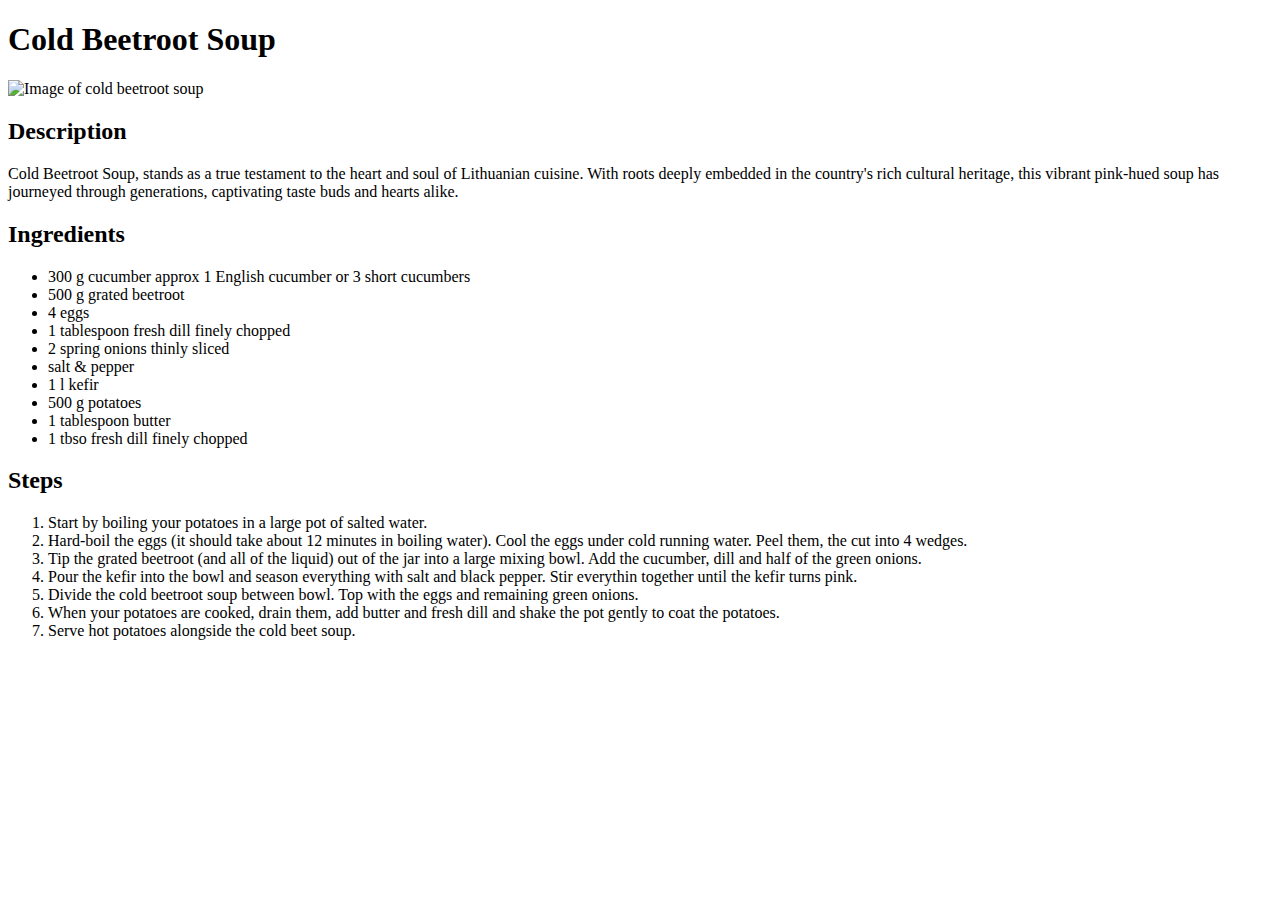
==== recipes/beetsoup.html @ 657c47d1 "Add cold beetroot soup recipe" ====
<!DOCTYPE html>
<html lang="en">
<head>
    <meta charset="UTF-8">
    <meta name="viewport" content="width=device-width, initial-scale=1.0">
    <title>Document</title>
</head>
<body>
    <h1>Cold Beetroot Soup</h1>
    <img src="../images/soup.jpg" width = 400 alt="Image of cold beetroot soup">
    
    <h2>Description</h2>
    
    <p>Cold Beetroot Soup, stands as a true testament to the heart and soul of Lithuanian cuisine. With roots deeply embedded in the country's rich cultural heritage, this vibrant pink-hued soup has journeyed through generations, captivating taste buds and hearts alike. </p>
    
    <h2>Ingredients</h2>
    
    <ul>
        <li>300 g cucumber approx 1 English cucumber or 3 short cucumbers</li>
        <li>500 g grated beetroot</li>
        <li>4 eggs</li>
        <li>1 tablespoon fresh dill finely chopped</li>
        <li>2 spring onions thinly sliced</li>
        <li>salt & pepper</li>
        <li>1 l kefir</li>
        <li>500 g potatoes</li>
        <li>1 tablespoon butter</li>
        <li>1 tbso fresh dill finely chopped</li>   
    </ul>

    <h2>Steps</h2>
    <ol>
        <li>Start by boiling your potatoes in a large pot of salted water.</li>
        <li>Hard-boil the eggs (it should take about 12 minutes in boiling water). Cool the eggs under cold running water. Peel them, the cut into 4 wedges.</li>
        <li>Tip the grated beetroot (and all of the liquid) out of the jar into a large mixing bowl. Add the cucumber, dill and half of the green onions.</li>
        <li>Pour the kefir into the bowl and season everything with salt and black pepper. Stir everythin together until the kefir turns pink.</li>
        <li>Divide the cold beetroot soup between bowl. Top with the eggs and remaining green onions.</li>
        <li>When your potatoes are cooked, drain them, add butter and fresh dill and shake the pot gently to coat the potatoes.</li>
        <li>Serve hot potatoes alongside the cold beet soup.</li>
    </ol>

</body>
</html>
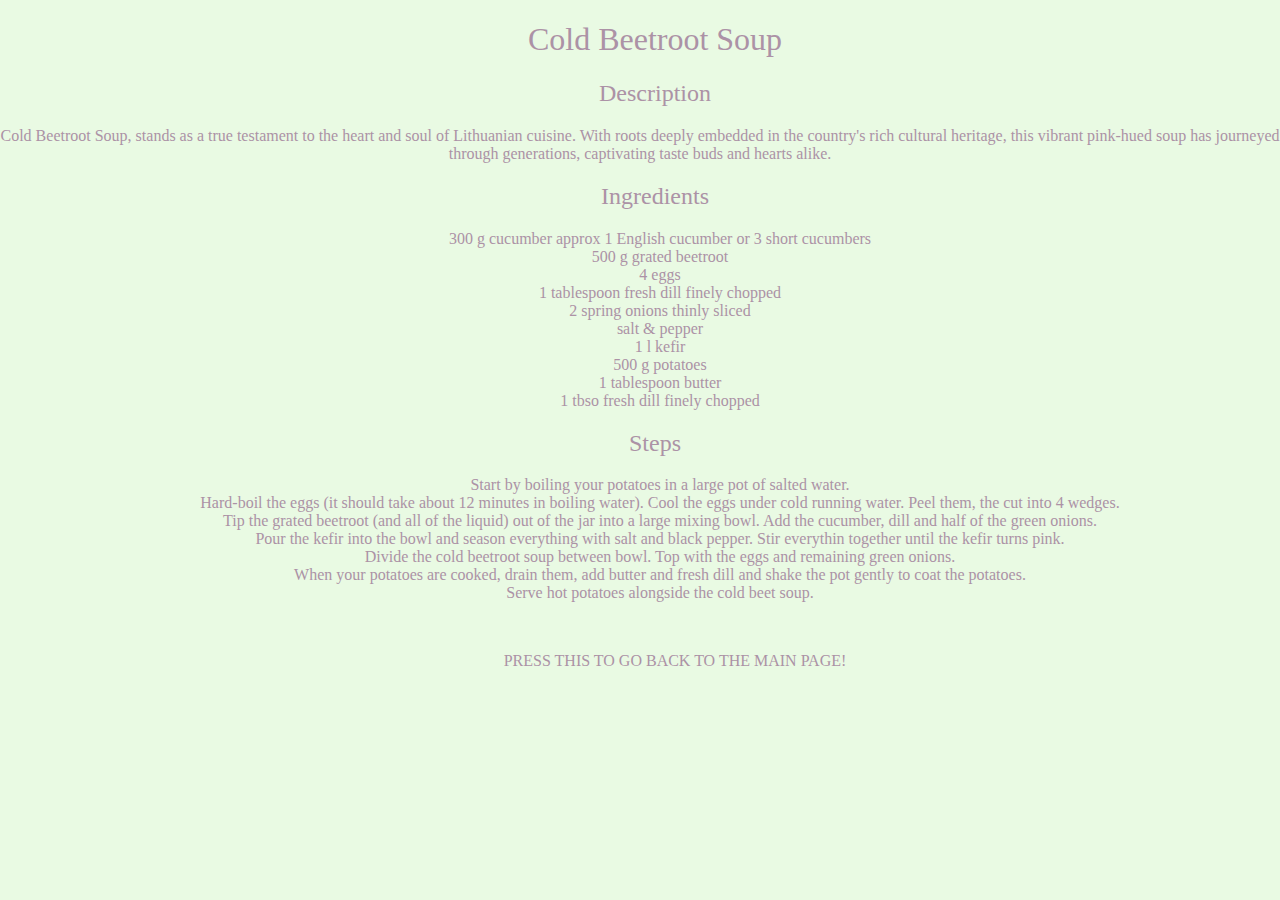
==== commit 8c8fe051: "Add CSS" ====
--- a/recipes/beetsoup.html
+++ b/recipes/beetsoup.html
@@ -3,19 +3,20 @@
 <head>
     <meta charset="UTF-8">
     <meta name="viewport" content="width=device-width, initial-scale=1.0">
+    <link rel="stylesheet" href="../style.css">
     <title>Document</title>
 </head>
 <body>
-    <h1>Cold Beetroot Soup</h1>
-    <img src="../images/soup.jpg" width = 400 alt="Image of cold beetroot soup">
+    <h1 class = name>Cold Beetroot Soup</h1>
     
-    <h2>Description</h2>
+    <h2 class = name>Description</h2>
     
-    <p>Cold Beetroot Soup, stands as a true testament to the heart and soul of Lithuanian cuisine. With roots deeply embedded in the country's rich cultural heritage, this vibrant pink-hued soup has journeyed through generations, captivating taste buds and hearts alike. </p>
+    <p class = palign>Cold Beetroot Soup, stands as a true testament to the heart and soul of Lithuanian cuisine. With roots deeply embedded in the country's rich cultural heritage, this vibrant pink-hued soup has journeyed through generations, captivating taste buds and hearts alike. </p>
     
-    <h2>Ingredients</h2>
+    <h2 class = name>Ingredients</h2>
     
-    <ul>
+    <div class = rlist>
+    <ul class = flist>
         <li>300 g cucumber approx 1 English cucumber or 3 short cucumbers</li>
         <li>500 g grated beetroot</li>
         <li>4 eggs</li>
@@ -27,9 +28,9 @@
         <li>1 tablespoon butter</li>
         <li>1 tbso fresh dill finely chopped</li>   
     </ul>
-
-    <h2>Steps</h2>
-    <ol>
+    </div>
+    <h2 class = name>Steps</h2>
+    <ol class = slist>
         <li>Start by boiling your potatoes in a large pot of salted water.</li>
         <li>Hard-boil the eggs (it should take about 12 minutes in boiling water). Cool the eggs under cold running water. Peel them, the cut into 4 wedges.</li>
         <li>Tip the grated beetroot (and all of the liquid) out of the jar into a large mixing bowl. Add the cucumber, dill and half of the green onions.</li>
@@ -38,6 +39,7 @@
         <li>When your potatoes are cooked, drain them, add butter and fresh dill and shake the pot gently to coat the potatoes.</li>
         <li>Serve hot potatoes alongside the cold beet soup.</li>
     </ol>
+    <a href="../index.html"><p class = "goback">PRESS THIS TO GO BACK TO THE MAIN PAGE!</p></a>
 
 </body>
 </html>--- a/style.css
+++ b/style.css
@@ -0,0 +1,94 @@
+* {
+
+    box-sizing: border-box;
+}
+
+body {
+    background-color: #E9FAE3;
+    margin: 0;
+    padding: 0;
+    border: 0;
+}
+
+.name {
+    font-weight: 150;
+    padding-left: 30px;
+    color: #AC92A6;
+    text-align: center;
+    background-color:
+}
+
+.rlist {
+
+    text-align: center;
+    color: #AC92A6;
+    font-weight: 100;
+
+}
+
+.flist {
+
+    list-style-type: none; 
+
+}
+
+strong {
+
+    font-weight: 100;
+    color:rgb(218, 123, 123)
+
+}
+
+p {
+    color: #AC92A6
+}
+
+#tacrolist {
+
+    font-weight: 100;
+
+}
+
+#tacrosteps {
+    text-align:left;
+    font-weight: 100;
+
+}
+
+.goback {
+
+    margin-top: 50px;
+    text-align:center;
+    margin-left: 70px;
+
+}
+
+#step1 {
+
+    margin-left: 10px;
+
+}
+
+a{
+
+    text-decoration: none;
+
+}
+
+.palign {
+
+    text-align: center;
+
+}
+
+.slist {
+    list-style-type: none;
+    color: #AC92A6;
+    text-align: center;
+}
+
+#dough, #filling, #gravy
+{
+    margin-left: 10px;
+
+}
